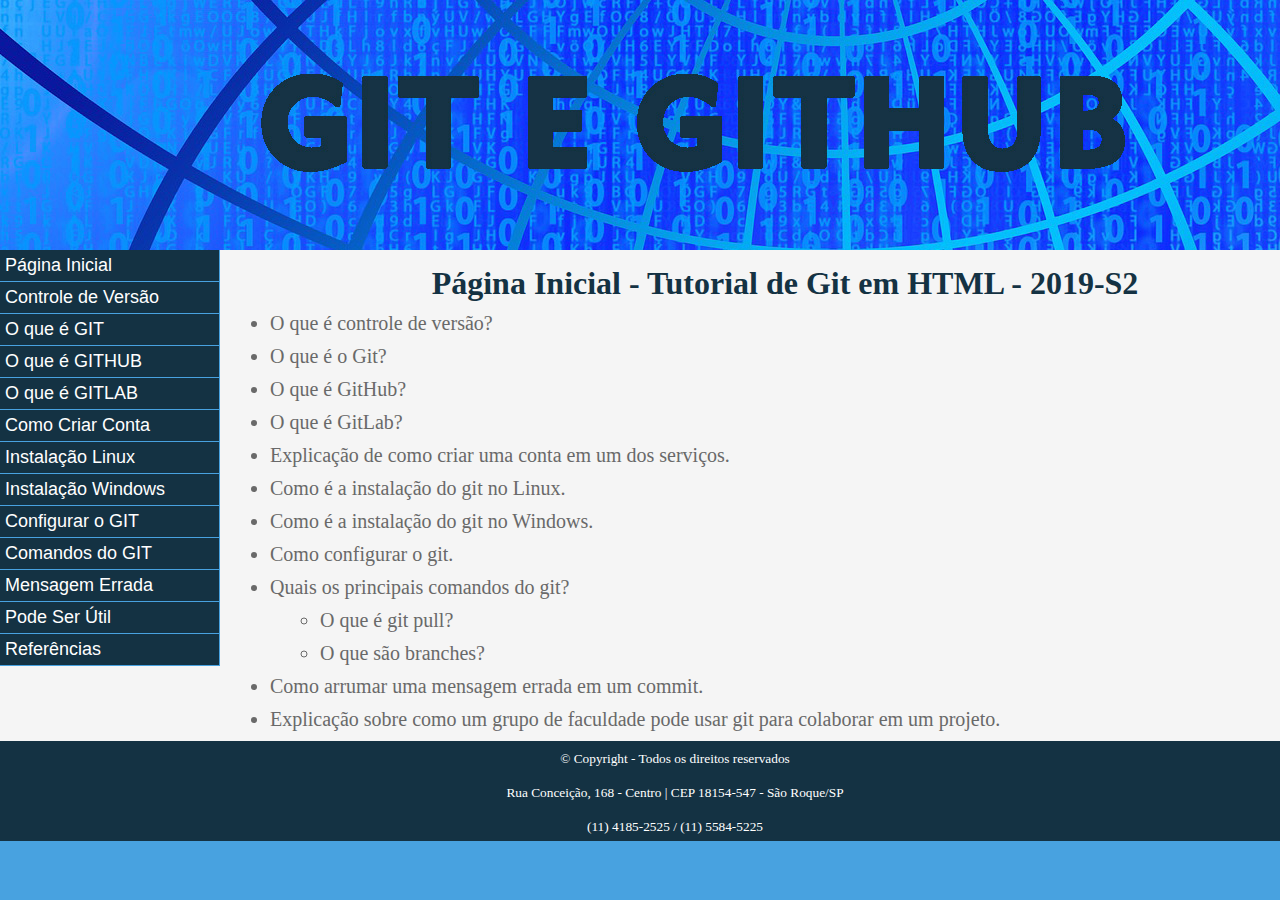
==== index.html @ 998e73d7 "Add files via upload" ====
<!DOCTYPE html>
<html>

<head>
    <!-- Essa META tag abaixo está trazendo o atributo UTF-8 para permitir que o browser identifique o padrão de código da página -->
    <meta charset="UTF-8">
    <meta lang="pt-BR">
    <title>GIT e GITHUB</title>
    <link rel="stylesheet" href="css/estilo.css" type="text/css">
    <link rel="icon" href="imagens/icone.ico">

</head>

<body>
    <header class="logo">
        <a href="index.html"><img src="imagens/logo.jpg" alt="Logo Tipo Git e GitHub." /></a>
    </header>
    <nav class="menu">
        <ul>
            <li><a href="index.html">Página Inicial</a></li>
            <li><a href="controleversao.html">Controle de Versão</a></li>
            <li><a href="git.html">O que é GIT</a></li>
            <li><a href="github.html">O que é GITHUB</a></li>
            <li><a href="gitlab.html">O que é GITLAB</a></li>
            <li><a href="criarconta.html">Como Criar Conta</a></li>
            <li><a href="linux.html">Instalação Linux</a></li>
            <li><a href="windows.html">Instalação Windows</a></li>
            <li><a href="configuracao.html">Configurar o GIT</a></li>
            <li><a href="comandos.html">Comandos do GIT</a></li>
            <li><a href="mensagem.html">Mensagem Errada</a></li>
            <li><a href="util.html">Pode Ser Útil</a></li>
            <li><a href="referencias.html">Referências</a></li>
        </ul>
    </nav>
    <article class="conteudo">
        <h1>Página Inicial - Tutorial de Git em HTML - 2019-S2</h1>
        <ul>
            <li>O que é controle de versão?</li>
            <li>O que é o Git?</li>
            <li>O que é GitHub?</li>
            <li>O que é GitLab?</li>
            <li>Explicação de como criar uma conta em um dos serviços.</li>
            <li>Como é a instalação do git no Linux.</li>
            <li>Como é a instalação do git no Windows.</li>
            <li>Como configurar o git.</li>
            <li>Quais os principais comandos do git?</li>
            <ul>
                <li>O que é git pull?</li>
                <li>O que são branches?</li>
            </ul>
            <li>Como arrumar uma mensagem errada em um commit.</li>
            <li>Explicação sobre como um grupo de faculdade pode usar git para colaborar em um projeto.</li>
        </ul>
    </article>
    <!--    <aside class="imagem">-->
    <!--        <img src="#" />-->
    <!--    </aside>-->
    <footer class="rodape">
        <p><small>© Copyright - Todos os direitos reservados</small></p>
        <p><small>Rua Conceição, 168 - Centro | CEP 18154-547 - São Roque/SP</small></p>
        <p><small>(11) 4185-2525 / (11) 5584-5225</small></p>
    </footer>
</body></html>
---- css/estilo.css ----
@charset "UTF-8";

/* Cor de fundo da página */
html {
    background-color: #48a2e0;
}

/* Cor de fundo do corpo da página */
body {
    width: 1350px;
    height: auto;
    margin: 0px auto 0px auto;
    background-color: whitesmoke;
    font-size-adjust: 100%;
}

/* Cor de Fundo do Cabeçalho */
.logo {
    background-color: white;
    width: 1350px;
    height: 250px;
}

/* Posição do Logotipo */
.logo img {
    position: static;
}


/* Definindo uma cor de fundo 
para o menu de navegação */
.menu ul {
    float: left;
    margin: 0px 0px 0px 0px;
    padding: 0;
    list-style: none;
    width: 220px;
    background-color: #143243;
}

/* Alinhando e definindo uma cor de fundo 
para os itens do menu de navegação */
.menu ul li {
    position: relative;
    background-color: #143243;

}

/* Definindo fonte, tamanho, cor e removendo 
decoração dos links do menu de navegação*/
.menu ul li a {
    display: block;
    text-decoration: none;
    font-size: 18px;
    font-family: sans-serif;
    color: white;
    padding: 5px;
    border-bottom: 1px solid #48a2e0;
    border-right: 1px solid #48a2e0;
}

.menu > ul .selecionado {
    color: #143243;
    background-color: whitesmoke;
    border-bottom: 1px solid #48a2e0;
    border-right: 1px solid #48a2e0;
}

/* Mudança ao passar o mouse sobre o menu de navegação*/
.menu ul li a:hover {
    color: #143243;
    background-color: whitesmoke;
    border-bottom: 1px solid cadetblue;
    border-right: 1px solid cadetblue;
}


/* Aqui fica o box do texto principal*/
.conteudo {
    float: right;
    width: 1130px;
    height: auto;
}

/* Formatação do Título do texto prncipal */
.conteudo h1 {
    text-align: center;
    color: #143243;
    font-size: 32px;
    margin-top: 15px;
    margin-bottom: 10px;
}

/* Aqui fica a formatação e posição do texto principal */
.conteudo p {
    margin: 0;
    padding: 0px 50px 0px 50px;
    text-align: justify;
    font-family: serif;
    font-size: 20px;
    color: dimgray;
}

/* Aqui fica a formatação e posição do unordered list pagina inicial */
.conteudo ul {
    margin: 0;
    padding: 0px 0px 0px 50px;
    text-align: justify;
    font-family: serif;
    font-size: 20px;
    color: dimgray;
}

/* Aqui fica a posição dos itens do menu ordenado*/
.conteudo li {
    margin-bottom: 10px;
}

/* Aqui fica a formatação e posição das imagens do ordered list */
.conteudo img {
    width: 600px;
    height: 281px;
    border-radius: 10px;
    padding: 1px;
    box-shadow: 2px 2px 2px 2px #143243;
}

/* Aqui fica a formatação e posição do menu ordenado pagina criar conta */
.conteudo > .criar-conta {
    margin: 10px 0px 0px 0px;
    padding: 0px 0px 0px 50px;
    text-align: justify;
    font-family: serif;
    font-size: 20px;
    color: dimgray;
}

/* Aqui fica a posição dos itens do menu ordenado*/
.conteudo > .criar-conta li {
    margin-bottom: 10px;
}

/* Aqui fica a formatação e posição das imagens do ordered list */
.conteudo > .criar-conta img {
    width: 600px;
    height: 281px;
    border-radius: 10px;
    box-shadow: 2px 2px 2px 2px #143243;
    margin-bottom: 10px;
}

/* Aqui fica a formatação e posição do menu 
ordenado da página de instalacao do Windows.* */
.conteudo > .instalacao-win {
    margin: 10px 0px 0px 0px;
    padding: 0px 0px 0px 50px;
    text-align: justify;
    font-family: serif;
    font-size: 20px;
    color: dimgray;
}

/* Aqui fica a posição dos itens do menu 
ordenado da página de instalacao do Windows.*/
.conteudo > .instalacao-win li {
    margin-bottom: 10px;
}

/* Aqui fica a posição dos paragrafos do menu 
ordenado da página de instalacao do Windows.*/
.conteudo > .instalacao-win p {
    margin: 0;
    padding: 0;
}

/* Aqui fica a formatação e posição das imagens do 
menu ordenado da página de instalacao no Windows.*/
.conteudo > .instalacao-win img {
    width: 450px;
    height: 350px;
    border-radius: 10px;
    padding: 1px;
    box-shadow: 2px 2px 2px 2px #143243;
    margin-bottom: 10px;
}

/* Aqui fica a formatação e posição do menu 
ordenado da página de configuração do GIT no Windows.* */
.conteudo > .configuracao-win {
    margin: 10px 0px 0px 0px;
    padding: 0px 0px 0px 50px;
    text-align: justify;
    font-family: serif;
    font-size: 20px;
    color: dimgray;
}

/* Aqui fica a posição dos itens do menu 
ordenado da página de configração do GIT no Windows.*/
.conteudo > .configuracao-win li {
    margin-bottom: 10px;
}

/* Aqui fica a posição dos paragrafos do menu 
ordenado da página de configuração do Windows.*/
.conteudo > .configuracao-win p {
    margin: 0;
    padding: 0;
}

/* Aqui fica a formatação e posição das imagens do 
menu ordenado da página de configuração do GIT no Windows.*/
.conteudo > .configuracao-win img {
    width: 585px;
    height: 209px;
    border-radius: 10px;
    padding: 1px;
    box-shadow: 2px 2px 2px 2px #143243;
    margin-bottom: 10px;
}

/* Tamanho do rodapé e cor de fundo */
.rodape {
    clear: both;
    background-color: #143243;
    width: 1350px;
    height: 100px;
}

/* Formatação  e posição do texto do rodapé */
.rodape p {
    margin: 0px 0px 0px 0px;
    padding: 8px;
    text-align: center;
    font-family: serif;
    color: white;
}
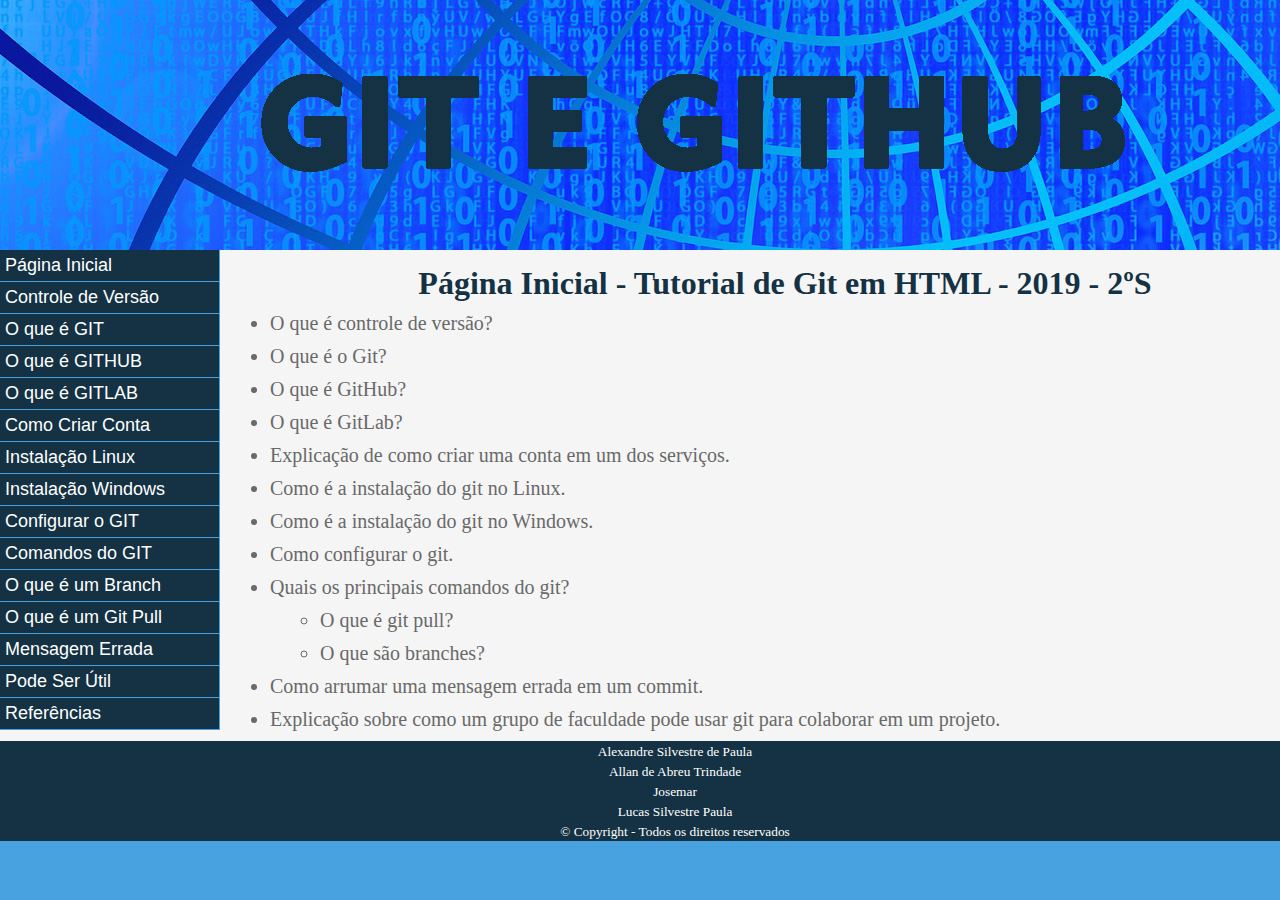
==== commit 49a51387: "Adicionado menu Branch e Git Pull" ====
--- a/index.html
+++ b/index.html
@@ -27,13 +27,15 @@
             <li><a href="windows.html">Instalação Windows</a></li>
             <li><a href="configuracao.html">Configurar o GIT</a></li>
             <li><a href="comandos.html">Comandos do GIT</a></li>
+            <li><a href="branch.html">O que é um Branch</a></li>
+            <li><a href="gitpull.html">O que é um Git Pull</a></li>
             <li><a href="mensagem.html">Mensagem Errada</a></li>
             <li><a href="util.html">Pode Ser Útil</a></li>
             <li><a href="referencias.html">Referências</a></li>
         </ul>
     </nav>
     <article class="conteudo">
-        <h1>Página Inicial - Tutorial de Git em HTML - 2019-S2</h1>
+        <h1>Página Inicial - Tutorial de Git em HTML - 2019 - 2ºS</h1>
         <ul>
             <li>O que é controle de versão?</li>
             <li>O que é o Git?</li>
@@ -52,12 +54,13 @@
             <li>Explicação sobre como um grupo de faculdade pode usar git para colaborar em um projeto.</li>
         </ul>
     </article>
-    <!--    <aside class="imagem">-->
-    <!--        <img src="#" />-->
-    <!--    </aside>-->
     <footer class="rodape">
+        <p><small>Alexandre Silvestre de Paula</small></p>
+        <p><small>Allan de Abreu Trindade</small></p>
+        <p><small>Josemar</small></p>
+        <p><small>Lucas Silvestre Paula</small></p>
         <p><small>© Copyright - Todos os direitos reservados</small></p>
-        <p><small>Rua Conceição, 168 - Centro | CEP 18154-547 - São Roque/SP</small></p>
-        <p><small>(11) 4185-2525 / (11) 5584-5225</small></p>
     </footer>
-</body></html>
+</body>
+
+</html>
--- a/css/estilo.css
+++ b/css/estilo.css
@@ -219,6 +219,78 @@
     margin-bottom: 10px;
 }
 
+/* Aqui fica a formatação e posição do menu não
+ordenado da página de edição de mensagem do GIT.*/
+.conteudo > .mensagem {
+    margin: 30px 0px 0px 0px;
+    padding: 0px 0px 0px 50px;
+    text-align: justify;
+    font-family: serif;
+    font-size: 20px;
+    color: dimgray;
+}
+
+/* Aqui fica a formatação e posição das imagens do 
+menu não ordenado da página de edição de mensagem do GIT.*/
+.conteudo > .mensagem img {
+    width: 587px;
+    height: 94px;
+    border-radius: 10px;
+    padding: 1px;
+    box-shadow: 2px 2px 2px 2px #143243;
+    margin-bottom: 10px;
+}
+
+/* Aqui fica a formatação e posição da tabela de comandos do GIT*/
+.conteudo > .comandos {
+    width: 990px;
+    margin: 20px 70px 30px 70px;
+    height: auto;
+    border: 2px solid #143243;
+    text-align: left;
+}
+
+/* Aqui fica a formatação e posição do cabeçalho da tabela de comandos do GIT*/
+.conteudo > .comandos th {
+    font-family: sans-serif;
+    font-size: 28px;
+    border: 2px solid #143243;
+    color: #143243;
+    text-align: center;
+}
+
+/* Aqui fica a formatação e posição das linhas da tabela de comandos do GIT*/
+.conteudo > .comandos td {
+    padding: 5px;
+    font-size: 20px;
+    font-family: sans-serif;
+    border: 1.5px solid #143243;
+    color: dimgray;
+}
+
+/*Aqui é definido a cor do cabeçalho da tabela*/
+.conteudo > .comandos thead {
+    background-color: #48a2e0;
+}
+
+/* Aqui é definido a cor do corpo da tabela*/
+.conteudo > .comandos tbody {
+    background-color: whitesmoke;
+}
+
+/* Aqui é formatação e posiçao do paragrafo
+com o link para contribuir com o projeto */
+.conteudo > .linkm {
+    font-size: 25px;
+    margin-top: 70px;
+    text-align: center;
+} 
+
+.conteudo > .linkm a {
+    color: #143243;
+    
+}
+
 /* Tamanho do rodapé e cor de fundo */
 .rodape {
     clear: both;
@@ -230,7 +302,7 @@
 /* Formatação  e posição do texto do rodapé */
 .rodape p {
     margin: 0px 0px 0px 0px;
-    padding: 8px;
+    padding: 1px;
     text-align: center;
     font-family: serif;
     color: white;
